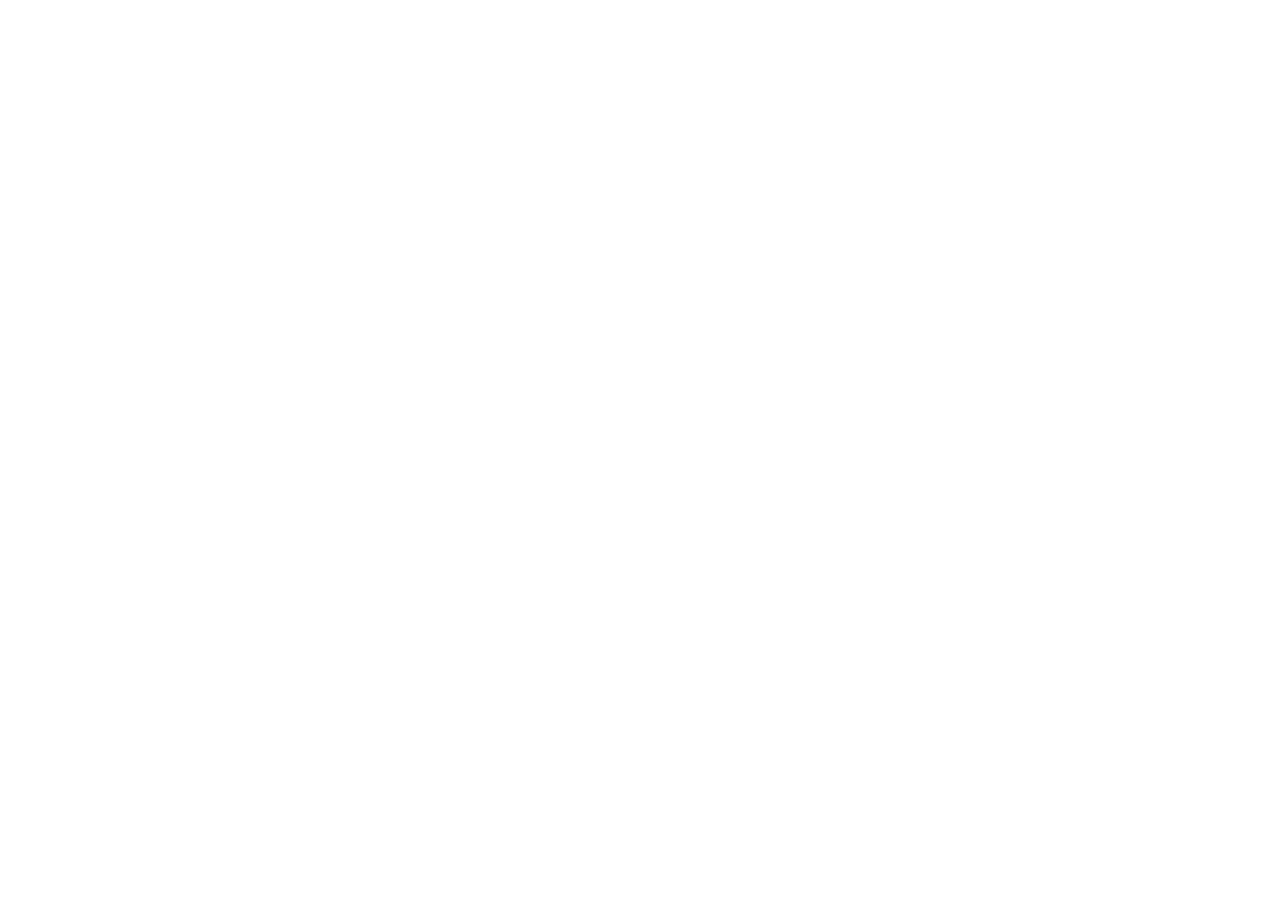
==== 静态页练习/麦子学院/弹出.html @ 8227eb93 "数组" ====
<!DOCTYPE html>
<html lang="en">

<head>
    <meta charset="UTF-8">
    <meta name="viewport" content="width=device-width, initial-scale=1.0">
    <title>Document</title>
    <script>
        var arr = [5, 4, 3, 2, 1];
        for (var i = 0; i < arr.length; i++) {
            for (var j = 0; j < arr.length - i - 1; j++) {
                if (arr[j] > arr[j + 1]) {
                    var temp = arr[j];
                    arr[j] = arr[j + 1];
                    arr[j + 1] = temp;
                }
            }
        }
        console.log(arr);
    </script>
</head>

<body>

</body>

</html>
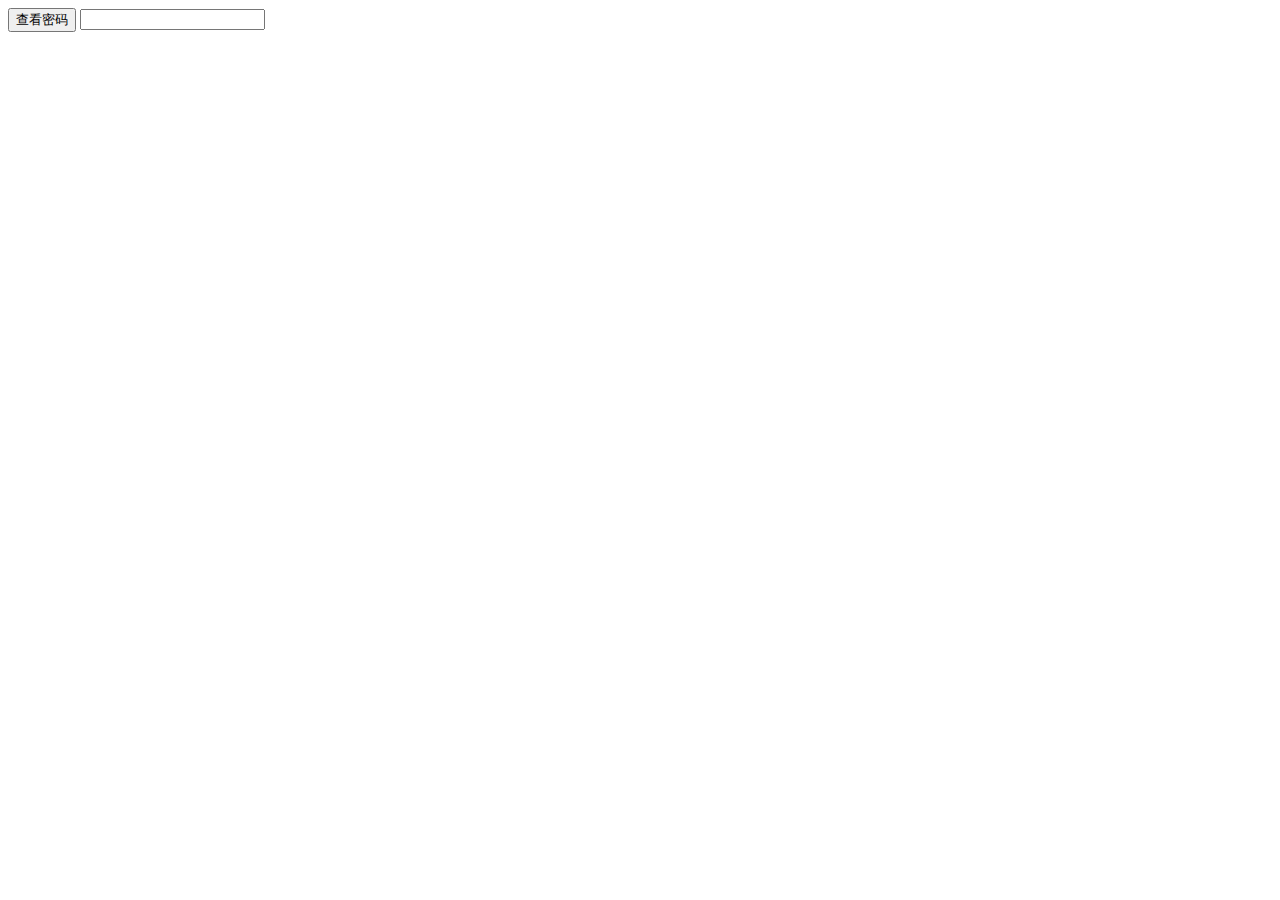
==== commit e4505ab2: "7.16" ====
--- a/静态页练习/麦子学院/弹出.html
+++ b/静态页练习/麦子学院/弹出.html
@@ -5,23 +5,19 @@
     <meta charset="UTF-8">
     <meta name="viewport" content="width=device-width, initial-scale=1.0">
     <title>Document</title>
-    <script>
-        var arr = [5, 4, 3, 2, 1];
-        for (var i = 0; i < arr.length; i++) {
-            for (var j = 0; j < arr.length - i - 1; j++) {
-                if (arr[j] > arr[j + 1]) {
-                    var temp = arr[j];
-                    arr[j] = arr[j + 1];
-                    arr[j + 1] = temp;
-                }
-            }
-        }
-        console.log(arr);
-    </script>
+    
 </head>
 
 <body>
-
+    <button>查看密码</button>
+    <input type="password">
+    <script>
+        var btn = document.querySelector('button');
+        var input = document.querySelector('input');
+        btn.onclick = function(){
+            input.type = 'text';
+        }
+    </script>
 </body>
 
 </html>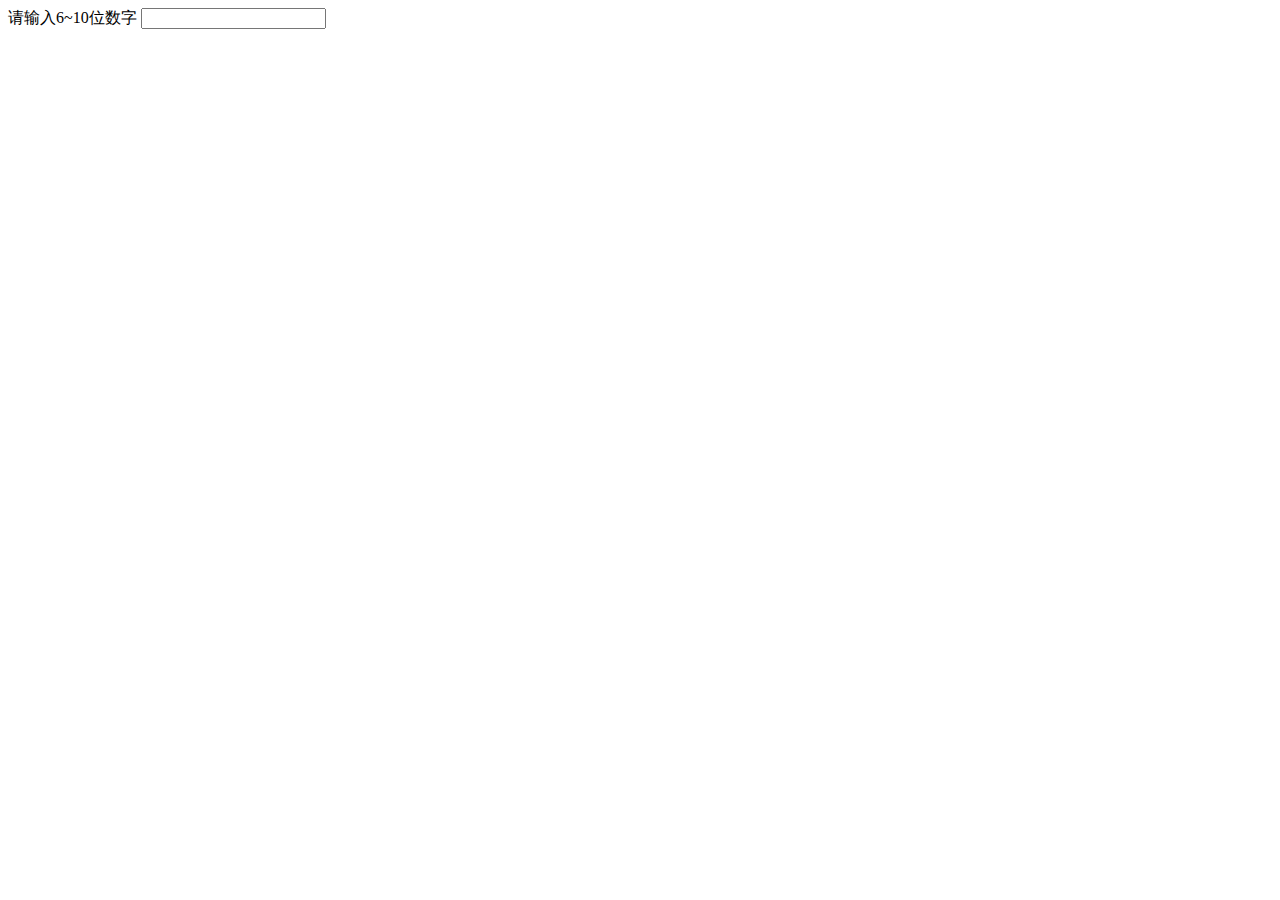
==== commit ff5d55cb: "7.24" ====
--- a/静态页练习/麦子学院/弹出.html
+++ b/静态页练习/麦子学院/弹出.html
@@ -5,17 +5,21 @@
     <meta charset="UTF-8">
     <meta name="viewport" content="width=device-width, initial-scale=1.0">
     <title>Document</title>
-    
 </head>
 
 <body>
-    <button>查看密码</button>
+    <span>请输入6~10位数字</span>
     <input type="password">
+    <span id="message"></span>
     <script>
-        var btn = document.querySelector('button');
         var input = document.querySelector('input');
-        btn.onclick = function(){
-            input.type = 'text';
+        var message = document.getElementById('message');
+        input.onblur = function () {
+            if (input.value.length >= 6 || input.value.length <= 10) {
+                message.innerHTML = '输入正确';
+            } else {
+                message.innerHTML = '输入错误';
+            }
         }
     </script>
 </body>
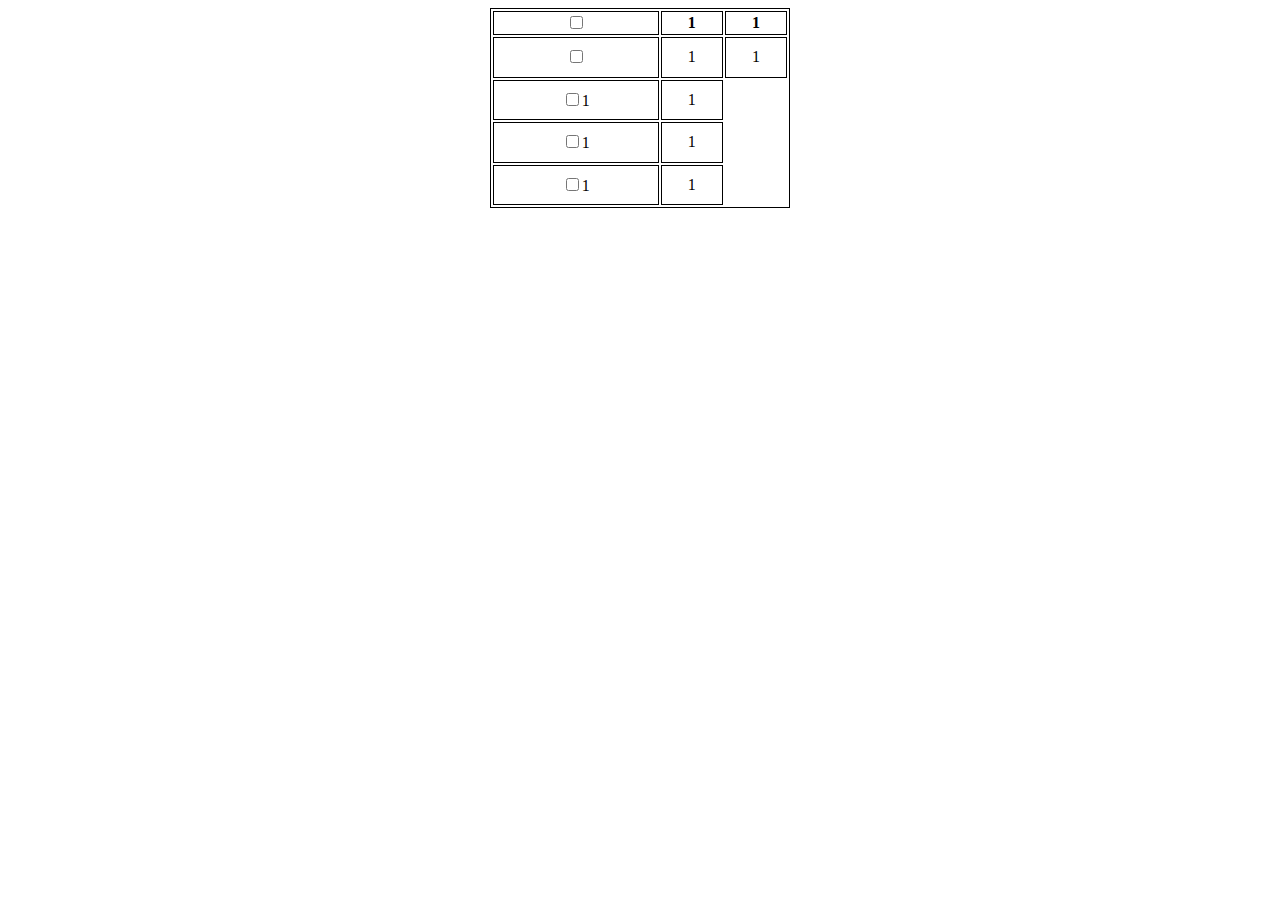
==== commit 5b0cf643: "8.12" ====
--- a/静态页练习/麦子学院/弹出.html
+++ b/静态页练习/麦子学院/弹出.html
@@ -5,20 +5,62 @@
     <meta charset="UTF-8">
     <meta name="viewport" content="width=device-width, initial-scale=1.0">
     <title>Document</title>
+    <style>
+        table {
+            margin: 0 auto;
+            width: 300px;
+            height: 200px;
+            text-align: center;
+        }
+
+        .bor {
+            border: 1px solid black;
+        }
+        .bg{
+            background-color:pink;
+        }
+    </style>
 </head>
 
 <body>
-    <span>请输入6~10位数字</span>
-    <input type="password">
-    <span id="message"></span>
+    <table class="bor">
+        <thead>
+            <th class="bor"><input type="checkbox" id="checkall"></th>
+            <th class="bor">1</th>
+            <th class="bor">1</th>
+
+        </thead>
+        <tbody>
+            <tr>
+                <td class="bor"><input type="checkbox" name="" class="checkone"></td>
+                <td class="bor">1</td>
+                <td class="bor">1</td>
+            </tr>
+            <tr>
+                <td class="bor"><input type="checkbox" name="" class="checkone></td>
+                <td class="bor">1</td>
+                <td class="bor">1</td>
+            </tr>
+            <tr>
+                <td class="bor"><input type="checkbox" name="" class="checkone></td>
+                <td class="bor">1</td>
+                <td class="bor">1</td>
+            </tr>
+            <tr>
+                <td class="bor"><input type="checkbox" name="" class="checkone></td>
+                <td class="bor">1</td>
+                <td class="bor">1</td>
+            </tr>
+        </tbody>
+    </table>
     <script>
-        var input = document.querySelector('input');
-        var message = document.getElementById('message');
-        input.onblur = function () {
-            if (input.value.length >= 6 || input.value.length <= 10) {
-                message.innerHTML = '输入正确';
-            } else {
-                message.innerHTML = '输入错误';
+        var trs = document.getElementsByTagName('tr');
+        for (i = 0; i < trs.length; i++) {
+            trs[i].onmouseover=function(){
+                this.className="bg";
+            }
+            trs[i].onmouseout=function(){
+                this.className="";
             }
         }
     </script>
